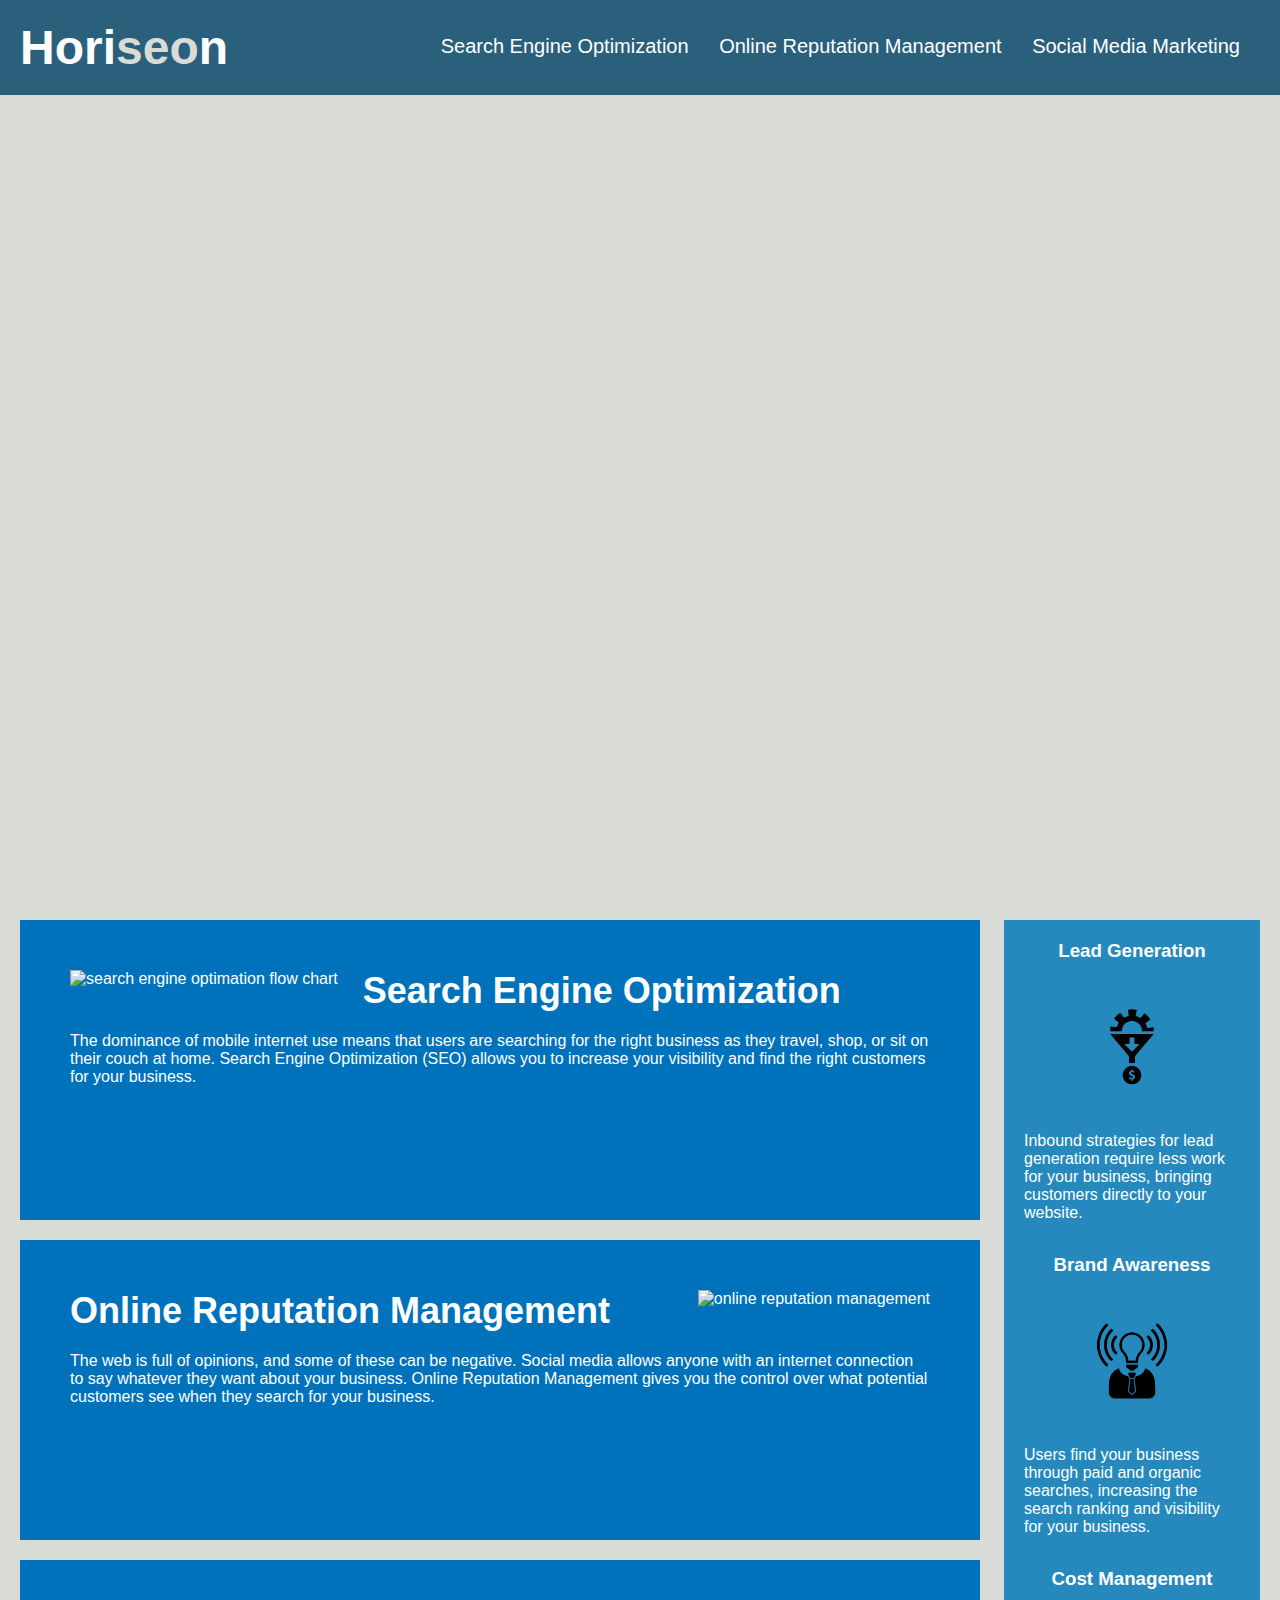
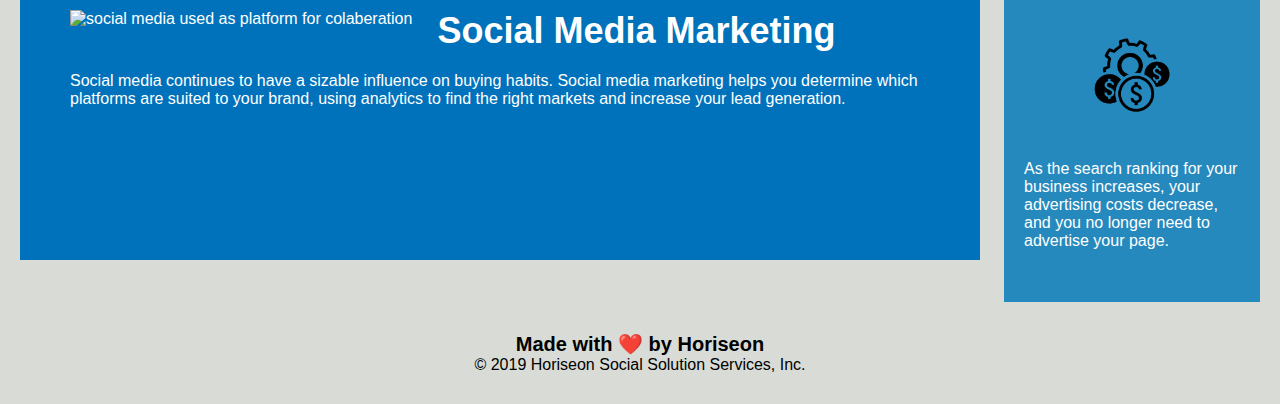
==== Develop/index.html @ 54f99783 "added alt text to pictures" ====
<!DOCTYPE html>
<html lang="en-us">

<head>
    <meta charset="UTF-8" />
    <link rel="stylesheet" href="./assets/css/style.css">
    <!-- site name change -->
    <title>Horiseon</title>
</head>

<body>
    <div class="header">
        <h1>Hori<span class="seo">seo</span>n</h1>
        <div>
            <ul>
                <li>
                    <a href="#search-engine-optimization" >Search Engine Optimization</a>
                </li>
                <li>
                    <a href="#online-reputation-management">Online Reputation Management</a>
                </li>
                <li>
                    <a href="#social-media-marketing">Social Media Marketing</a>
                </li>
            </ul>
        </div>
    </div>
    <div class="hero"></div>
    <div class="content">
        <!-- add id -->
        <div id="search-engine-optimization" class="search-engine-optimization">
            <!-- added alt text -->
            <img src="./assets/images/search-engine-optimization.jpg" alt="search engine optimation flow chart" class="float-left" />
            <h2>Search Engine Optimization</h2>
            <p>
                The dominance of mobile internet use means that users are searching for the right business as they travel, shop, or sit on their couch at home. Search Engine Optimization (SEO) allows you to increase your visibility and find the right customers for your business.
            </p>
        </div>
        <div id="online-reputation-management" class="online-reputation-management">
            <!-- added alt text  -->
            <img src="./assets/images/online-reputation-management.jpg" alt="online reputation management" class="float-right" />
            <h2>Online Reputation Management</h2>
            <p>
                The web is full of opinions, and some of these can be negative. Social media allows anyone with an internet connection to say whatever they want about your business. Online Reputation Management gives you the control over what potential customers see when they search for your business.
            </p>
        </div>
        <div id="social-media-marketing" class="social-media-marketing">
            <!-- added alt text -->
            <img src="./assets/images/social-media-marketing.jpg" alt=" social media used as platform for colaberation" class="float-left" />
            <h2>Social Media Marketing</h2>
            <p>
                Social media continues to have a sizable influence on buying habits. Social media marketing helps you determine which platforms are suited to your brand, using analytics to find the right markets and increase your lead generation.
            </p>
        </div>
    </div>
    <div class="benefits">
        <div class="benefit-lead">
            <h3>Lead Generation</h3>
            <!-- added null alt text -->
            <img src="./assets/images/lead-generation.png" alt="" />
            <p>
                Inbound strategies for lead generation require less work for your business, bringing customers directly to your website.
            </p>
        </div>
        <div class="benefit-brand">
            <h3>Brand Awareness</h3>
            <!-- added null alt text -->
            <img src="./assets/images/brand-awareness.png" alt="" />
            <p>
                Users find your business through paid and organic searches, increasing the search ranking and visibility for your business.
            </p>
        </div>
        <div class="benefit-cost">
            <h3>Cost Management</h3>
            <!-- added null alt text -->
            <img src="./assets/images/cost-management.png" alt= ""></img>
            <p>
                As the search ranking for your business increases, your advertising costs decrease, and you no longer need to advertise your page.
            </p>
        </div>
    </div>
    <div class="footer">
        <h2>Made with ❤️️ by Horiseon</h2>
        <p>
            &copy; 2019 Horiseon Social Solution Services, Inc.
        </p>
    </div>
</body>

</html>
---- Develop/assets/css/style.css ----
* {
    box-sizing: border-box;
    padding: 0;
    margin: 0;
}

body {
    background-color: #d9dcd6;
}

.header {
    padding: 20px;
    font-family: 'Trebuchet MS', 'Lucida Sans Unicode', 'Lucida Grande', 'Lucida Sans', Arial, sans-serif;
    background-color: #2a607c;
    color: #ffffff;
}

.header h1 {
    display: inline-block;
    font-size: 48px;
}

.header h1 .seo {
    color: #d9dcd6;
}

.header div {
    padding-top: 15px;
    margin-right: 20px;
    float: right;
    font-family: 'Gill Sans', 'Gill Sans MT', Calibri, 'Trebuchet MS', sans-serif;
    font-size: 20px;
}

.header div ul {
    list-style-type: none;
}

.header div ul li {
    display: inline-block;
    margin-left: 25px;
}

a {
    color: #ffffff;
    text-decoration: none;
}

p {
    font-size: 16px;
}

.hero {
    height: 800px;
    width: 100%;
    margin-bottom: 25px;
    background-image: url("../images/digital-marketing-meeting.jpg");
    background-size: cover;
    background-position: center;
}

.float-left {
    float: left;
    margin-right: 25px;
}

.float-right {
    float: right;
    margin-left: 25px;
}

.content {
    width: 75%;
    display: inline-block;
    margin-left: 20px;
}

.benefits {
    margin-right: 20px;
    padding: 20px;
    clear: both;
    float: right;
    width: 20%;
    height: 100%;
    font-family: 'Gill Sans', 'Gill Sans MT', Calibri, 'Trebuchet MS', sans-serif;
    background-color: #2589bd;
}

.benefit-lead {
    margin-bottom: 32px;
    color: #ffffff;
}

.benefit-brand {
    margin-bottom: 32px;
    color: #ffffff;
}

.benefit-cost {
    margin-bottom: 32px;
    color: #ffffff;
}

.benefit-lead h3 {
    margin-bottom: 10px;
    text-align: center;
}

.benefit-brand h3 {
    margin-bottom: 10px;
    text-align: center;
}

.benefit-cost h3 {
    margin-bottom: 10px;
    text-align: center;
}

.benefit-lead img {
    display: block;
    margin: 10px auto;
    max-width: 150px;
}

.benefit-brand img {
    display: block;
    margin: 10px auto;
    max-width: 150px;
}

.benefit-cost img {
    display: block;
    margin: 10px auto;
    max-width: 150px;
}

.search-engine-optimization {
    margin-bottom: 20px;
    padding: 50px;
    height: 300px;
    font-family: 'Gill Sans', 'Gill Sans MT', Calibri, 'Trebuchet MS', sans-serif;
    background-color: #0072bb;
    color: #ffffff;
}

.online-reputation-management {
    margin-bottom: 20px;
    padding: 50px;
    height: 300px;
    font-family: 'Gill Sans', 'Gill Sans MT', Calibri, 'Trebuchet MS', sans-serif;
    background-color: #0072bb;
    color: #ffffff;
}

.social-media-marketing {
    margin-bottom: 20px;
    padding: 50px;
    height: 300px;
    font-family: 'Gill Sans', 'Gill Sans MT', Calibri, 'Trebuchet MS', sans-serif;
    background-color: #0072bb;
    color: #ffffff;
}

.search-engine-optimization img {
    max-height: 200px;
}

.online-reputation-management img {
    max-height: 200px;
}

.social-media-marketing img {
    max-height: 200px;
}

.search-engine-optimization h2 {
    margin-bottom: 20px;
    font-size: 36px;
}

.online-reputation-management h2 {
    margin-bottom: 20px;
    font-size: 36px;
}

.social-media-marketing h2 {
    margin-bottom: 20px;
    font-size: 36px;
}

.footer {
    padding: 30px;
    clear: both;
    font-family: 'Trebuchet MS', 'Lucida Sans Unicode', 'Lucida Grande', 'Lucida Sans', Arial, sans-serif;
    text-align: center;
}

.footer h2 {
    font-size: 20px;
}
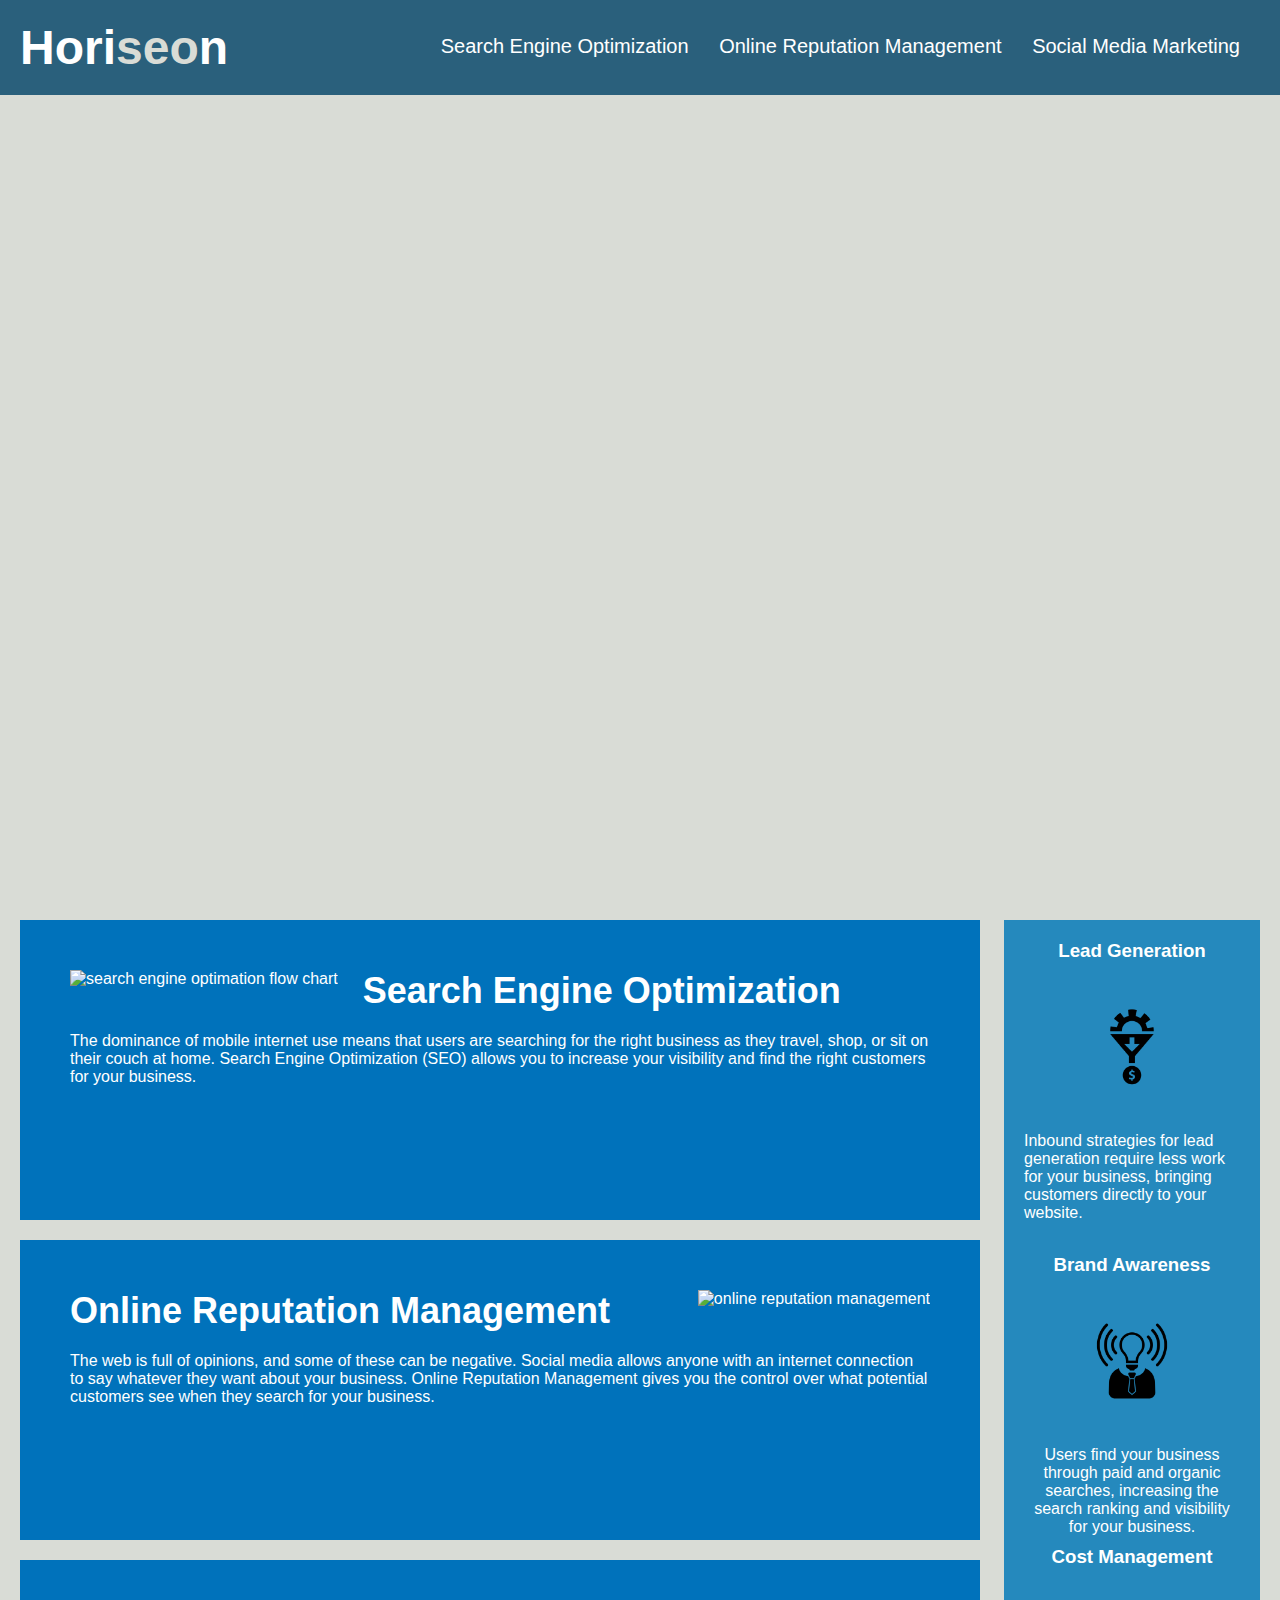
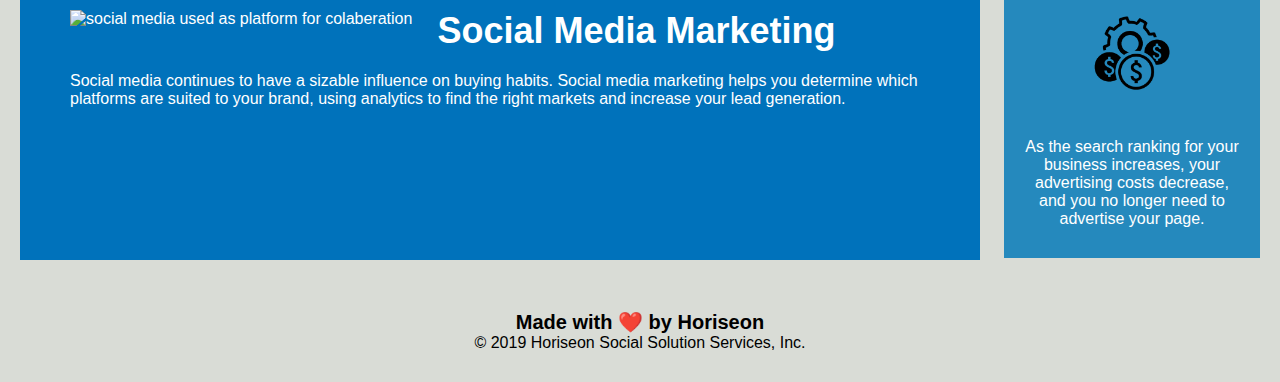
==== commit e28e0cda: "css clean up consolidate selectors" ====
--- a/Develop/index.html
+++ b/Develop/index.html
@@ -9,12 +9,12 @@
 </head>
 
 <body>
-    <div class="header">
+    <header>
         <h1>Hori<span class="seo">seo</span>n</h1>
         <div>
             <ul>
                 <li>
-                    <a href="#search-engine-optimization" >Search Engine Optimization</a>
+                    <a href="#search-engine-optimization">Search Engine Optimization</a>
                 </li>
                 <li>
                     <a href="#online-reputation-management">Online Reputation Management</a>
@@ -24,9 +24,10 @@
                 </li>
             </ul>
         </div>
-    </div>
+    </header>
     <div class="hero"></div>
-    <div class="content">
+    <!-- changed div to main -->
+    <main class="content">
         <!-- add id -->
         <div id="search-engine-optimization" class="search-engine-optimization">
             <!-- added alt text -->
@@ -52,8 +53,9 @@
                 Social media continues to have a sizable influence on buying habits. Social media marketing helps you determine which platforms are suited to your brand, using analytics to find the right markets and increase your lead generation.
             </p>
         </div>
-    </div>
-    <div class="benefits">
+    </main>
+    <!-- changed div to aside  -->
+    <aside class="benefits">
         <div class="benefit-lead">
             <h3>Lead Generation</h3>
             <!-- added null alt text -->
@@ -78,13 +80,14 @@
                 As the search ranking for your business increases, your advertising costs decrease, and you no longer need to advertise your page.
             </p>
         </div>
-    </div>
-    <div class="footer">
+    </aside>
+    <!-- changed div to footer -->
+    <footer>
         <h2>Made with ❤️️ by Horiseon</h2>
         <p>
             &copy; 2019 Horiseon Social Solution Services, Inc.
         </p>
-    </div>
+    </footer>
 </body>
 
 </html>
--- a/Develop/assets/css/style.css
+++ b/Develop/assets/css/style.css
@@ -7,36 +7,36 @@
 body {
     background-color: #d9dcd6;
 }
-
-.header {
+/* changed class to html semantic */
+header {
     padding: 20px;
     font-family: 'Trebuchet MS', 'Lucida Sans Unicode', 'Lucida Grande', 'Lucida Sans', Arial, sans-serif;
     background-color: #2a607c;
     color: #ffffff;
 }
-
-.header h1 {
+/* changed class to html element */
+header h1 {
     display: inline-block;
     font-size: 48px;
 }
-
-.header h1 .seo {
+/* changed class to html element */
+header h1 .seo {
     color: #d9dcd6;
 }
-
-.header div {
+/* changed class to html element */
+header div {
     padding-top: 15px;
     margin-right: 20px;
     float: right;
     font-family: 'Gill Sans', 'Gill Sans MT', Calibri, 'Trebuchet MS', sans-serif;
     font-size: 20px;
 }
-
-.header div ul {
+/* changed class to html element */
+header div ul {
     list-style-type: none;
 }
-
-.header div ul li {
+/* changed class to html element */
+header div ul li {
     display: inline-block;
     margin-left: 25px;
 }
@@ -85,56 +85,24 @@
     font-family: 'Gill Sans', 'Gill Sans MT', Calibri, 'Trebuchet MS', sans-serif;
     background-color: #2589bd;
 }
-
-.benefit-lead {
+/* consolidate three into one */
+.benefit-lead, .benefit-cost, .benefit-brand {
     margin-bottom: 32px;
     color: #ffffff;
 }
-
-.benefit-brand {
-    margin-bottom: 32px;
-    color: #ffffff;
-}
-
-.benefit-cost {
-    margin-bottom: 32px;
-    color: #ffffff;
-}
-
-.benefit-lead h3 {
+/* consolidate three into one */
+.benefit-lead h3, .benefit-cost, .benefit-brand {
     margin-bottom: 10px;
     text-align: center;
 }
-
-.benefit-brand h3 {
-    margin-bottom: 10px;
-    text-align: center;
-}
-
-.benefit-cost h3 {
-    margin-bottom: 10px;
-    text-align: center;
-}
-
-.benefit-lead img {
+/* consolidate three into one */
+.benefit-lead img, .benefit-brand img, .benefit-cost img {
     display: block;
     margin: 10px auto;
     max-width: 150px;
 }
-
-.benefit-brand img {
-    display: block;
-    margin: 10px auto;
-    max-width: 150px;
-}
-
-.benefit-cost img {
-    display: block;
-    margin: 10px auto;
-    max-width: 150px;
-}
-
-.search-engine-optimization {
+/* consolidate three into one */
+.search-engine-optimization, .online-reputation-management, .social-media-marketing {
     margin-bottom: 20px;
     padding: 50px;
     height: 300px;
@@ -142,59 +110,23 @@
     background-color: #0072bb;
     color: #ffffff;
 }
-
-.online-reputation-management {
-    margin-bottom: 20px;
-    padding: 50px;
-    height: 300px;
-    font-family: 'Gill Sans', 'Gill Sans MT', Calibri, 'Trebuchet MS', sans-serif;
-    background-color: #0072bb;
-    color: #ffffff;
-}
-
-.social-media-marketing {
-    margin-bottom: 20px;
-    padding: 50px;
-    height: 300px;
-    font-family: 'Gill Sans', 'Gill Sans MT', Calibri, 'Trebuchet MS', sans-serif;
-    background-color: #0072bb;
-    color: #ffffff;
-}
-
-.search-engine-optimization img {
+/* consolidate three into one */
+.search-engine-optimization img, .online-reputation-management img, .social-media-marketing img{
     max-height: 200px;
 }
-
-.online-reputation-management img {
-    max-height: 200px;
-}
-
-.social-media-marketing img {
-    max-height: 200px;
-}
-
-.search-engine-optimization h2 {
+/* consolidate three into one */
+.search-engine-optimization h2,.online-reputation-management h2, .social-media-marketing h2 {
     margin-bottom: 20px;
     font-size: 36px;
 }
-
-.online-reputation-management h2 {
-    margin-bottom: 20px;
-    font-size: 36px;
-}
-
-.social-media-marketing h2 {
-    margin-bottom: 20px;
-    font-size: 36px;
-}
-
-.footer {
+/* changed class footer to html footer */
+footer {
     padding: 30px;
     clear: both;
     font-family: 'Trebuchet MS', 'Lucida Sans Unicode', 'Lucida Grande', 'Lucida Sans', Arial, sans-serif;
     text-align: center;
 }
-
-.footer h2 {
+/* changed class footer to html footer */
+footer h2 {
     font-size: 20px;
 }
